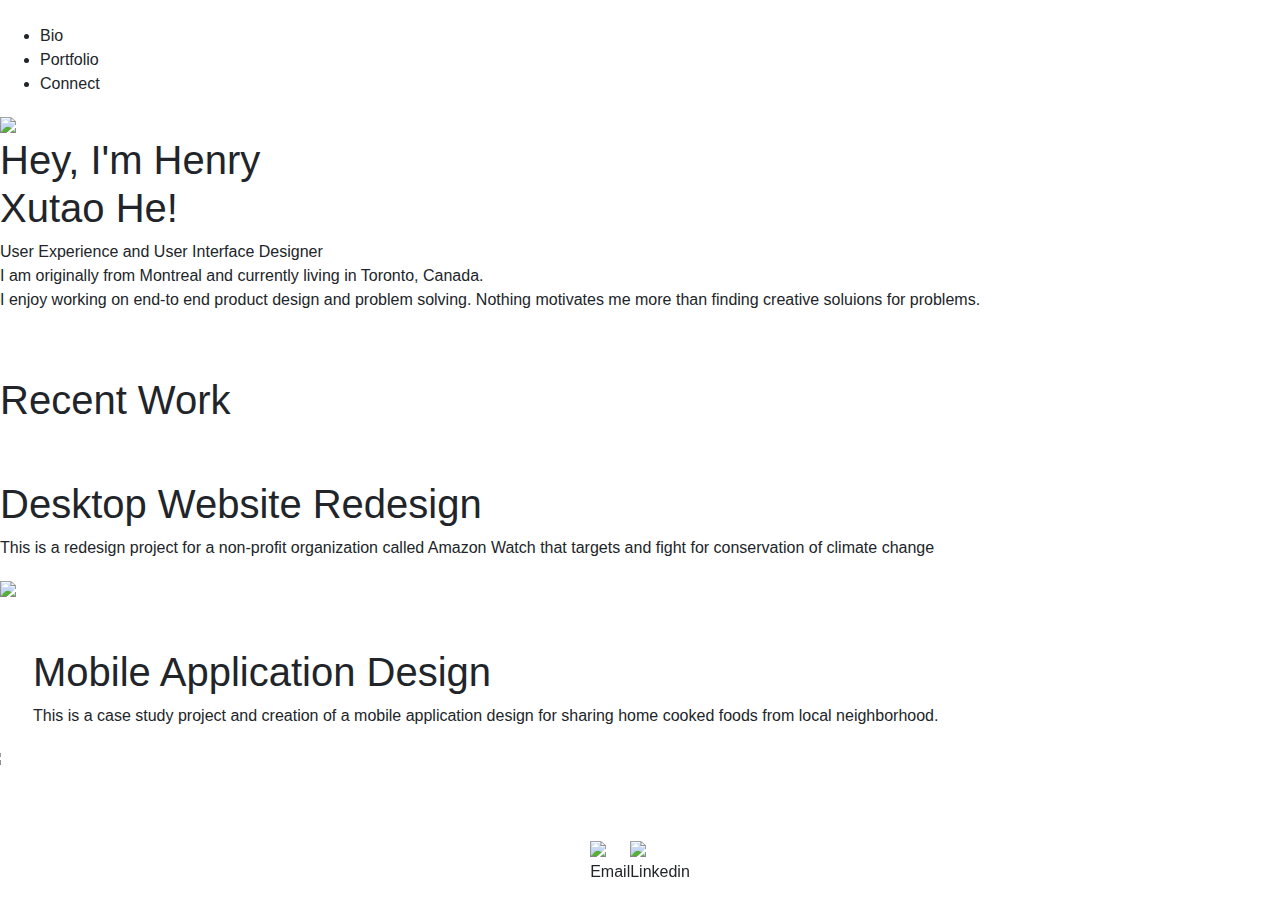
==== index.html @ 2c276c83 "Update index.html" ====
<!DOCTYPE html>
<html lang="en">

<head>
    <meta charset="UTF-8">
    <meta http-equiv="X-UA-Compatible" content="IE=edge">
    <meta name="viewport" content="width=device-width, initial-scale=1.0">
    <title>Homepage</title>
    <link rel="stylesheet" href="../UX_UI_HW_17/style.css">
    <link rel="preconnect" href="https://fonts.gstatic.com">
    <link href="https://fonts.googleapis.com/css2?family=Montserrat:wght@400;600&display=swap" rel="stylesheet">

    <link rel="stylesheet" href="https://stackpath.bootstrapcdn.com/bootstrap/4.5.2/css/bootstrap.min.css"
        integrity="sha384-JcKb8q3iqJ61gNV9KGb8thSsNjpSL0n8PARn9HuZOnIxN0hoP+VmmDGMN5t9UJ0Z" crossorigin="anonymous">

</head>

<body>





    <header>
        <div class="LogoImage">
            <img src="../UX_UI_HW_17/images/logo.png" alt="">
            <ul>
                <li>Bio</li>
                <li>Portfolio</li>
                <li>Connect</li>
            </ul>
        </div>
    </header>

    <section class="HeroSection">
        <div class="heroleft"> <img id="profilepic" src="../UX_UI_HW_17/images/me.jpg"></div>

        <div class="heroright">
            <h1 id="hey"> Hey, I'm Henry <br> Xutao He!</h1>
            <p class="summary">User Experience and User Interface Designer <br>

                I am originally from Montreal and currently living in Toronto, Canada.<br>

                I enjoy working on end-to end product design and problem solving. Nothing motivates me more than finding
                creative soluions for problems.</p>
        </div>

    </section>

    <section class="mywork pt-5 h-100">
        <h1 class="RecentWork pb-5"> Recent Work</h1>
        <div class="casestudy1 pb-5">
            <div class="description">
                <h1>Desktop Website Redesign</h1>
                <p>This is a redesign project for a non-profit organization called Amazon Watch that targets and fight
                    for conservation of climate change</p>
            </div>

            <div class="casestudyimg1"> <img class="amawatch" src="../UX_UI_HW_17/images/amwatch.png">
            </div>
        </div>


        <div class="casestudy2 reverse row w-75 inline-block mb-5">
            <div class="description2 pl-5 inline-block">
                <h1>Mobile Application Design</h1>
                <p>This is a case study project and creation of a mobile application design for sharing home cooked
                    foods from local neighborhood. </p>
            </div>

            <div class="casestudyimg2 inline-block"> <img src="../UX_UI_HW_17/images/bakesale.png"> </div>
        </div>

    </section>

 
        <footer class="fixed-bottom footnav d-flex justify-content-center w-100">
            <div class="Email"> <img src="../UX_UI_HW_17/images/envelop.png">
                <p class="eemail">Email</p>
            </div>


            <div class="Email"> <img src="../UX_UI_HW_17/images/linkedin.png">
                <p class="eemail">Linkedin</p>
            </div>
        
    </footer>

    <script src="https://code.jquery.com/jquery-3.2.1.slim.min.js"
        integrity="sha384-KJ3o2DKtIkvYIK3UENzmM7KCkRr/rE9/Qpg6aAZGJwFDMVNA/GpGFF93hXpG5KkN" crossorigin="anonymous">
    </script>
    <script src="https://cdnjs.cloudflare.com/ajax/libs/popper.js/1.12.9/umd/popper.min.js"
        integrity="sha384-ApNbgh9B+Y1QKtv3Rn7W3mgPxhU9K/ScQsAP7hUibX39j7fakFPskvXusvfa0b4Q" crossorigin="anonymous">
    </script>
    <script src="https://stackpath.bootstrapcdn.com/bootstrap/4.5.2/js/bootstrap.min.js"></script>
    <script src="main.js"> </script>
</body>

</html>
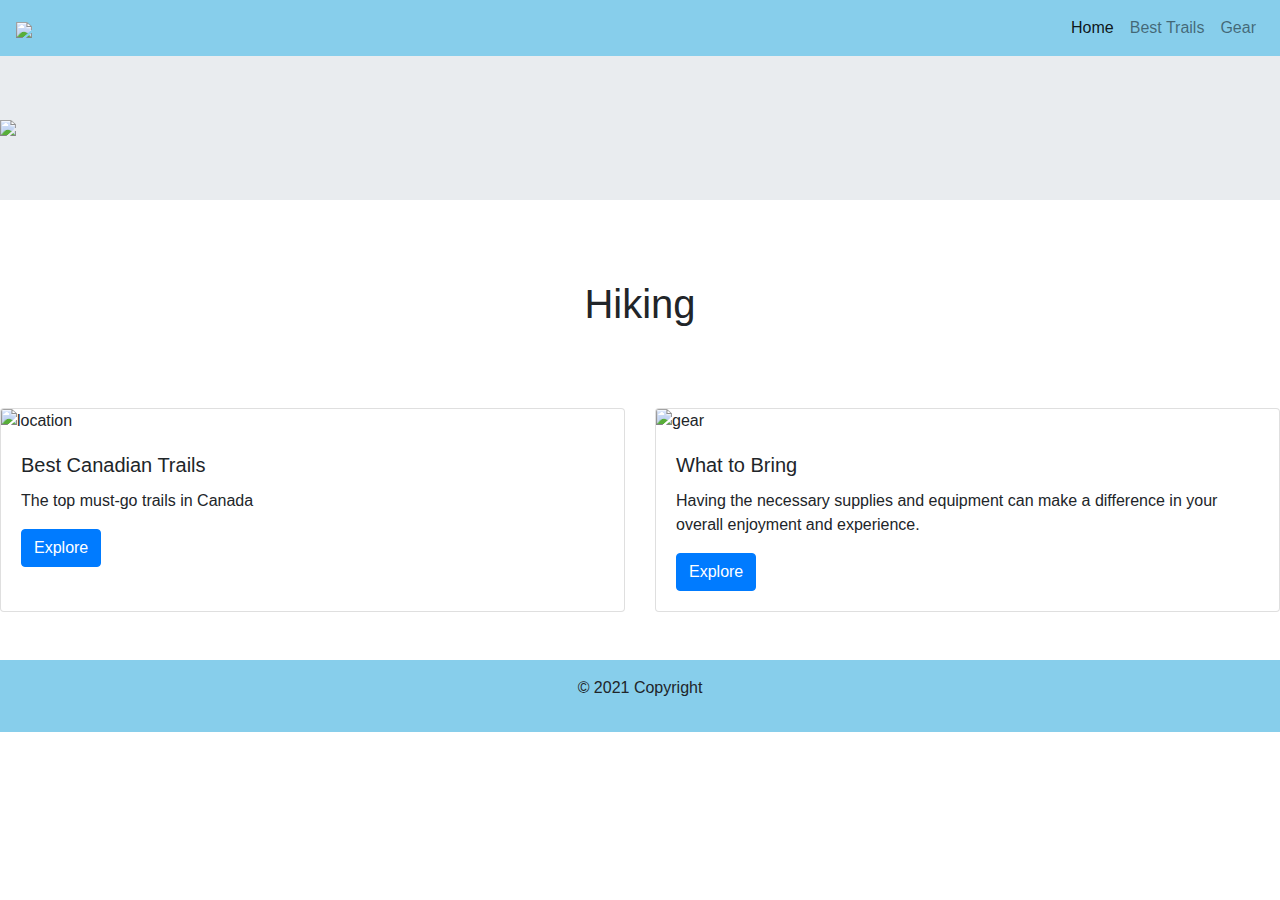
==== commit 2686eba6: "analytics" ====
--- a/index.html
+++ b/index.html
@@ -1,99 +1,153 @@
 <!DOCTYPE html>
 <html lang="en">
+<head>
+  <!-- Google Tag Manager -->
+<script>(function(w,d,s,l,i){w[l]=w[l]||[];w[l].push({'gtm.start':
+  new Date().getTime(),event:'gtm.js'});var f=d.getElementsByTagName(s)[0],
+  j=d.createElement(s),dl=l!='dataLayer'?'&l='+l:'';j.async=true;j.src=
+  'https://www.googletagmanager.com/gtm.js?id='+i+dl;f.parentNode.insertBefore(j,f);
+  })(window,document,'script','dataLayer','GTM-PGPZVX8');</script>
+  <!-- End Google Tag Manager -->
 
-<head>
     <meta charset="UTF-8">
-    <meta http-equiv="X-UA-Compatible" content="IE=edge">
     <meta name="viewport" content="width=device-width, initial-scale=1.0">
-    <title>Homepage</title>
-    <link rel="stylesheet" href="../UX_UI_HW_17/style.css">
-    <link rel="preconnect" href="https://fonts.gstatic.com">
-    <link href="https://fonts.googleapis.com/css2?family=Montserrat:wght@400;600&display=swap" rel="stylesheet">
+    <title>Hiking</title>
+    
+<!--Bootstrap -->  
+    <link rel="stylesheet" href="https://stackpath.bootstrapcdn.com/bootstrap/4.5.2/css/bootstrap.min.css" integrity="sha384-JcKb8q3iqJ61gNV9KGb8thSsNjpSL0n8PARn9HuZOnIxN0hoP+VmmDGMN5t9UJ0Z" crossorigin="anonymous">
 
-    <link rel="stylesheet" href="https://stackpath.bootstrapcdn.com/bootstrap/4.5.2/css/bootstrap.min.css"
-        integrity="sha384-JcKb8q3iqJ61gNV9KGb8thSsNjpSL0n8PARn9HuZOnIxN0hoP+VmmDGMN5t9UJ0Z" crossorigin="anonymous">
+<!-- CSS only -->
+<link href="https://cdn.jsdelivr.net/npm/bootstrap@5.0.0-beta2/dist/css/bootstrap.min.css" rel="stylesheet" integrity="sha384-BmbxuPwQa2lc/FVzBcNJ7UAyJxM6wuqIj61tLrc4wSX0szH/Ev+nYRRuWlolflfl" crossorigin="anonymous">
+
+<!-- CSS link-->
+<link rel="stylesheet" type="text/css" href="style.css">
+
+<!--Font -->
+<link rel="preconnect" href="https://fonts.gstatic.com">
+<link href="https://fonts.googleapis.com/css2?family=Montserrat&display=swap" rel="stylesheet">
+
+
+
+<!-- Global site tag (gtag.js) - Google Analytics -->
+<script async src="https://www.googletagmanager.com/gtag/js?id=G-R7B1B84KXY"></script>
+<script>
+  window.dataLayer = window.dataLayer || [];
+  function gtag(){dataLayer.push(arguments);}
+  gtag('js', new Date());
+
+  gtag('config', 'G-R7B1B84KXY');
+</script>
+
+
+<!-- Hotjar Tracking Code for https://henryxutao256.github.io/Hobby/ -->
+<script>
+  (function(h,o,t,j,a,r){
+      h.hj=h.hj||function(){(h.hj.q=h.hj.q||[]).push(arguments)};
+      h._hjSettings={hjid:2305291,hjsv:6};
+      a=o.getElementsByTagName('head')[0];
+      r=o.createElement('script');r.async=1;
+      r.src=t+h._hjSettings.hjid+j+h._hjSettings.hjsv;
+      a.appendChild(r);
+  })(window,document,'https://static.hotjar.com/c/hotjar-','.js?sv=');
+</script>
+
+
+<script>
+   
+</script>
+
 
 </head>
 
+
 <body>
+<!-- Google Tag Manager (noscript) -->
+<noscript><iframe src="https://www.googletagmanager.com/ns.html?id=GTM-PGPZVX8"
+height="0" width="0" style="display:none;visibility:hidden"></iframe></noscript>
+<!-- End Google Tag Manager (noscript) -->
+    <nav class="navbar sticky-top navbar-expand-lg navbar-light bg-light navbar-collapse">
+        <a class="navbar-brand" href="index.html"><img src="../images/download.jpg" style="width: 90px;"></a>
+        <button class="navbar-toggler" type="button" data-toggle="collapse" data-target="#navbarNavAltMarkup" aria-controls="navbarNavAltMarkup" aria-expanded="false" aria-label="Toggle navigation">
+          <span class="navbar-toggler-icon"></span>
+        </button>
+        <div class="collapse navbar-collapse justify-content-end" id="navbarNavAltMarkup">
+          <div class="navbar-nav">
+
+            <a class="nav-item nav-link active" href="#">Home <span class="sr-only">(current)</span></a> 
+            <a class="nav-item nav-link" href="trails.html">Best Trails</a>
+            <a class="nav-item nav-link" href="gear.html">Gear</a>
+          </div>
+        </div>
+      </nav>
+
+
+<!-- Jumbotron-->
+
+  <div id="heroImg" class="jumbotron jumbotron-fluid">
+    <img src="../images/couple-hiking-mountain-climbing-1296x728-header.jpg">
+    <div class="container">
+    </div>
+  </div>
+
+
+<h1 class="text-center ">Hiking</h1>
+
+
+<div class="card-deck">
+    
+  
+
+    <div class="card">
+      <img src="../images/hiker-at-moraine-lake-istock.jpg" class="card-img-top" alt="location">
+      <div class="card-body">
+        <h5 class="card-title">Best Canadian Trails</h5>
+        <p class="card-text">The top must-go trails in Canada</p>
+        <a href="location.html" class="btn btn-primary">Explore</a>
+
+      </div>
+    </div>
+
+    <div class="card">
+      <img src="../images/maxresdefault.jpg" class="card-img-top" alt="gear">
+      <div class="card-body">
+        <h5 class="card-title">What to Bring</h5>
+        <p class="card-text">Having the necessary supplies and equipment can make a difference in your overall enjoyment and experience. </p>
+        <a href="gear.html" class="btn btn-primary">Explore</a>
+    
+      </div>
+    </div>
+  </div>
+
+
+<!--Footer-->
+
+<footer class="bg-light text-center text-lg-start mt-5">
+    
+    <!-- Copyright -->
+    <div class="text-center p-3" style="background-color:  #87ceeb;">
+     
+
+      <p>© 2021 Copyright</p>
+      <!-- The Modal -->
+  <div class="modal" id="myModal">
+    <div class="modal-dialog">
+      <div class="modal-content">
+        
+      
+        
+    </div>
+    <!-- Copyright -->
+</footer>
+ 
+
+<!-- Java-->
+<script src="https://code.jquery.com/jquery-3.2.1.slim.min.js" integrity="sha384-KJ3o2DKtIkvYIK3UENzmM7KCkRr/rE9/Qpg6aAZGJwFDMVNA/GpGFF93hXpG5KkN" crossorigin="anonymous"></script>
+<script src="https://cdnjs.cloudflare.com/ajax/libs/popper.js/1.12.9/umd/popper.min.js" integrity="sha384-ApNbgh9B+Y1QKtv3Rn7W3mgPxhU9K/ScQsAP7hUibX39j7fakFPskvXusvfa0b4Q" crossorigin="anonymous"></script>
+<script src="https://maxcdn.bootstrapcdn.com/bootstrap/4.0.0/js/bootstrap.min.js" integrity="sha384-JZR6Spejh4U02d8jOt6vLEHfe/JQGiRRSQQxSfFWpi1MquVdAyjUar5+76PVCmYl" crossorigin="anonymous"></script>
+
+<!-- Java-->
 
 
 
-
-
-    <header>
-        <div class="LogoImage">
-            <img src="../UX_UI_HW_17/images/logo.png" alt="">
-            <ul>
-                <li>Bio</li>
-                <li>Portfolio</li>
-                <li>Connect</li>
-            </ul>
-        </div>
-    </header>
-
-    <section class="HeroSection">
-        <div class="heroleft"> <img id="profilepic" src="../UX_UI_HW_17/images/me.jpg"></div>
-
-        <div class="heroright">
-            <h1 id="hey"> Hey, I'm Henry <br> Xutao He!</h1>
-            <p class="summary">User Experience and User Interface Designer <br>
-
-                I am originally from Montreal and currently living in Toronto, Canada.<br>
-
-                I enjoy working on end-to end product design and problem solving. Nothing motivates me more than finding
-                creative soluions for problems.</p>
-        </div>
-
-    </section>
-
-    <section class="mywork pt-5 h-100">
-        <h1 class="RecentWork pb-5"> Recent Work</h1>
-        <div class="casestudy1 pb-5">
-            <div class="description">
-                <h1>Desktop Website Redesign</h1>
-                <p>This is a redesign project for a non-profit organization called Amazon Watch that targets and fight
-                    for conservation of climate change</p>
-            </div>
-
-            <div class="casestudyimg1"> <img class="amawatch" src="../UX_UI_HW_17/images/amwatch.png">
-            </div>
-        </div>
-
-
-        <div class="casestudy2 reverse row w-75 inline-block mb-5">
-            <div class="description2 pl-5 inline-block">
-                <h1>Mobile Application Design</h1>
-                <p>This is a case study project and creation of a mobile application design for sharing home cooked
-                    foods from local neighborhood. </p>
-            </div>
-
-            <div class="casestudyimg2 inline-block"> <img src="../UX_UI_HW_17/images/bakesale.png"> </div>
-        </div>
-
-    </section>
-
- 
-        <footer class="fixed-bottom footnav d-flex justify-content-center w-100">
-            <div class="Email"> <img src="../UX_UI_HW_17/images/envelop.png">
-                <p class="eemail">Email</p>
-            </div>
-
-
-            <div class="Email"> <img src="../UX_UI_HW_17/images/linkedin.png">
-                <p class="eemail">Linkedin</p>
-            </div>
-        
-    </footer>
-
-    <script src="https://code.jquery.com/jquery-3.2.1.slim.min.js"
-        integrity="sha384-KJ3o2DKtIkvYIK3UENzmM7KCkRr/rE9/Qpg6aAZGJwFDMVNA/GpGFF93hXpG5KkN" crossorigin="anonymous">
-    </script>
-    <script src="https://cdnjs.cloudflare.com/ajax/libs/popper.js/1.12.9/umd/popper.min.js"
-        integrity="sha384-ApNbgh9B+Y1QKtv3Rn7W3mgPxhU9K/ScQsAP7hUibX39j7fakFPskvXusvfa0b4Q" crossorigin="anonymous">
-    </script>
-    <script src="https://stackpath.bootstrapcdn.com/bootstrap/4.5.2/js/bootstrap.min.js"></script>
-    <script src="main.js"> </script>
 </body>
-
 </html>--- a/style.css
+++ b/style.css
@@ -0,0 +1,55 @@
+body {
+    font-family: trade-gothic-next, sans-serif;
+    font-weight: 400;
+    font-style: normal;
+  }
+
+h1 {
+    margin: 80px;
+}
+h3 {
+    font-weight: 500;
+}
+
+/* navigation */
+
+.navbar {
+    background: #87ceeb !important
+}
+
+
+/*Jumbotron */
+
+#heroImg {
+    display: flex;
+    justify-content: center;
+    background-size: cover;
+}
+
+#trails {
+    background-image:url('../images/nightsky.jpg');
+    height:300px;
+    background-repeat: no-repeat;
+    background-size: cover;
+}
+
+#gear {
+    background-image:url('../images/gearhero.jpg');
+    height:300px;
+    background-repeat: no-repeat;
+    background-size: cover;
+}
+
+#locationHero {
+    background-image:url('../images/locationpic.jpg');
+    height:300px;
+    background-repeat: no-repeat;
+    background-size: cover;
+}
+
+/*Carousel*/
+
+#carouselExampleIndicators {
+    padding: 50px;
+}
+
